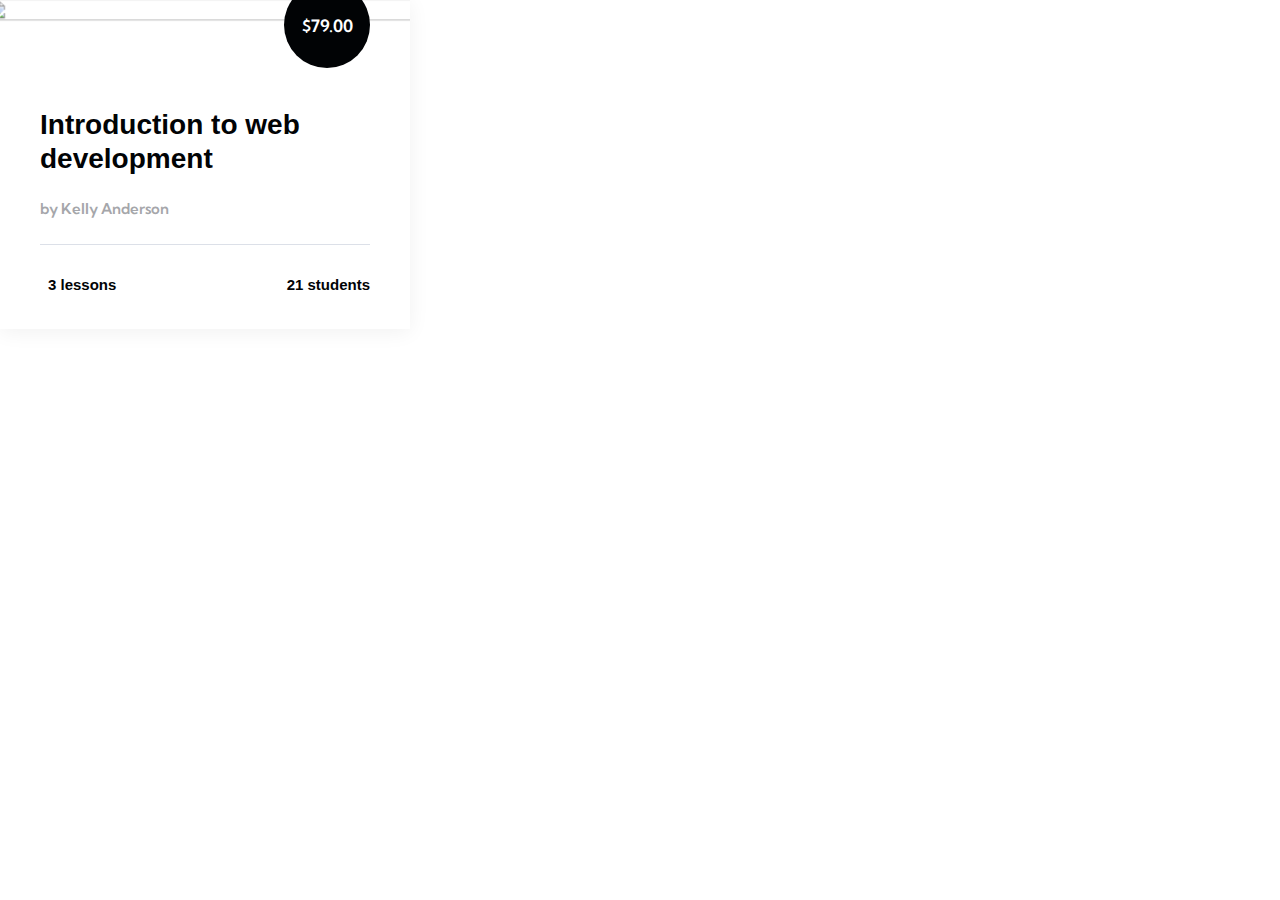
==== index.html @ c19a36aa "course card complete" ====
<!DOCTYPE html>
<html lang="en">
  <head>
    <meta charset="UTF-8" />
    <meta name="viewport" content="width=device-width, initial-scale=1.0" />
    <title>Training Arena</title>
    <!-- google fonts here  -->
    <link rel="preconnect" href="https://fonts.googleapis.com" />
    <link rel="preconnect" href="https://fonts.gstatic.com" crossorigin />
    <link
      href="https://fonts.googleapis.com/css2?family=Kumbh+Sans:wght@100..900&display=swap"
      rel="stylesheet"
    />
    <!--All Css links here  -->
    <!-- Bootstrap 3.7  -->
    <link
      rel="stylesheet"
      href="https://maxcdn.bootstrapcdn.com/bootstrap/3.3.7/css/bootstrap.min.css"
      integrity="sha384-BVYiiSIFeK1dGmJRAkycuHAHRg32OmUcww7on3RYdg4Va+PmSTsz/K68vbdEjh4u"
      crossorigin="anonymous"
    />
    <!-- font awesome css links here  -->

    <link
      rel="stylesheet"
      href="https://cdnjs.cloudflare.com/ajax/libs/font-awesome/6.5.1/css/all.min.css"
      integrity="sha512-DTOQO9RWCH3ppGqcWaEA1BIZOC6xxalwEsw9c2QQeAIftl+Vegovlnee1c9QX4TctnWMn13TZye+giMm8e2LwA=="
      crossorigin="anonymous"
      referrerpolicy="no-referrer"
    />
    <!-- custom css  -->
    <link rel="stylesheet" href="./styles.css" />
  </head>

  <body>
    <!-- Course card start  -->
    <div class="a2n-course_card">
      <div class="a2n-course__start">
        <a href="#">
          <img
            src="https://learnera.net/wp-content/uploads/2024/03/course7-copyright-890x664-1.webp"
            alt=""
          />
        </a>
        <div class="course_price">
          <div class="price">
            <!-- span will be replace -->
            <span> $79.00 </span>
          </div>
        </div>
      </div>
      <div class="course_contents">
        <div class="course_title">
          <h2>
            <a href="#"> Introduction to web development </a>
          </h2>
        </div>
        <div class="course_author">
          <a href="#">by Kelly Anderson</a>
        </div>
        <div class="a2n-course__end">
          <div class="a2n-course_meta course_lesson">
            <i aria-hidden="true" class="fas fa-book"></i>
            <h6>3 lessons</h6>
          </div>
          <div class="a2n-course_meta course_student">
            <i aria-hidden="true" class="far fa-user"></i>
            <h6>21 students</h6>
          </div>
        </div>
      </div>
    </div>
    <!-- Course card end  -->

    <!-- al js links here  -->
    <script src="https://ajax.googleapis.com/ajax/libs/jquery/3.7.1/jquery.min.js"></script>
    <script
      src="https://maxcdn.bootstrapcdn.com/bootstrap/3.3.7/js/bootstrap.min.js"
      integrity="sha384-Tc5IQib027qvyjSMfHjOMaLkfuWVxZxUPnCJA7l2mCWNIpG9mGCD8wGNIcPD7Txa"
      crossorigin="anonymous"
    ></script>
  </body>
</html>
---- styles.css ----
*,
::before,
::after {
  box-sizing: border-box;
  padding: 0;
  margin: 0;
  font-family: "Semplicitapro", sans-serif;
  font-family: "Kumbh Sans", sans-serif;
}

/* #Course Card start  */
.a2n-course_card {
  width: 100%;
  max-width: 410px;
  background: #fff;
  box-shadow: 0 3px 20px 0 rgba(0, 0, 0, 0.06);
}
.a2n-course_card .a2n-course__start {
  max-height: 305px;
}
.a2n-course_card .a2n-course__start a {
  display: block;
  overflow: hidden;
}
.a2n-course_card .a2n-course__start img {
  width: 100%;
  max-width: 100%;
  height: 100%;
  position: relative;
  will-change: transform;
  transition: transform 0.3s ease;
  transition: all 0.5s ease;
  transform: scale(1.01, 1.01);
}
.a2n-course_card .a2n-course__start img:hover {
  transform: scale(1.07, 1.07);
}
.a2n-course_card .a2n-course__start .course_price {
  position: relative;
  z-index: 10;
  background: #010305;
  font-size: 17px;
  line-height: 1em;
  font-weight: 600;
  color: #fff;
  display: flex;
  justify-content: center;
  align-items: center;
  flex-direction: column;
  padding: 8px;
  width: 86px;
  height: 86px;
  border-radius: 60px;
  margin: -43px 40px 0 auto;
  margin-left: auto;
}
.a2n-course_card .a2n-course__start .course_price .price del,
.a2n-course_card .a2n-course__start .course_price .price small.woocommerce-price-suffix {
  display: none !important;
}
.a2n-course_card .a2n-course__start .course_price .price span {
  font-size: 17px !important;
  line-height: 1em;
  font-weight: 600 !important;
  color: #fff !important;
  font-family: "Kumbh Sans", sans-serif !important;
}
.a2n-course_card .course_contents {
  padding: 40px 40px 25px;
}
.a2n-course_card .course_contents .course_title h2 {
  margin: 0;
}
.a2n-course_card .course_contents .course_title h2 a {
  font-family: "Semplicitapro", sans-serif;
  font-weight: 600;
  font-size: 28px;
  line-height: 34px;
  color: #010305;
  display: block;
  transition: all 0.3s ease;
  overflow: hidden;
  height: 68px;
  display: -webkit-box;
  -webkit-line-clamp: 2;
  -webkit-box-orient: vertical;
}
.a2n-course_card .course_contents .course_title h2 a:hover {
  color: #495bed;
}
.a2n-course_card .course_contents .course_author {
  margin: 21px 0 24px;
}
.a2n-course_card .course_contents .course_author a {
  font-family: "Kumbh Sans", sans-serif;
  color: #a5a6aa;
  font-size: 15px;
  font-weight: 600;
  line-height: 23px;
  transition: all 0.3s ease;
}
.a2n-course_card .course_contents .course_author a:hover {
  color: #010305;
}
.a2n-course_card .course_contents .a2n-course__end {
  padding-top: 22px;
  display: flex;
  justify-content: space-between;
  align-items: center;
  flex-wrap: wrap;
  gap: 3px;
  border-top: 1px solid #dce0e8;
}
.a2n-course_card .a2n-course_meta {
  display: flex;
  align-items: center;
  gap: 8px;
}
.a2n-course_card .a2n-course_meta i {
  color: #495bed;
  font-size: 18px;
}
.a2n-course_card .a2n-course_meta h6 {
  font-family: "Semplicitapro", sans-serif;
  color: #010305;
  font-size: 15px;
  font-weight: 600;
}

@media (max-width: 360px) {
  .a2n-course_card .course_contents {
    padding: 0px 40px 25px;
  }
}
/* #Course Card end  *//*# sourceMappingURL=styles.css.map */
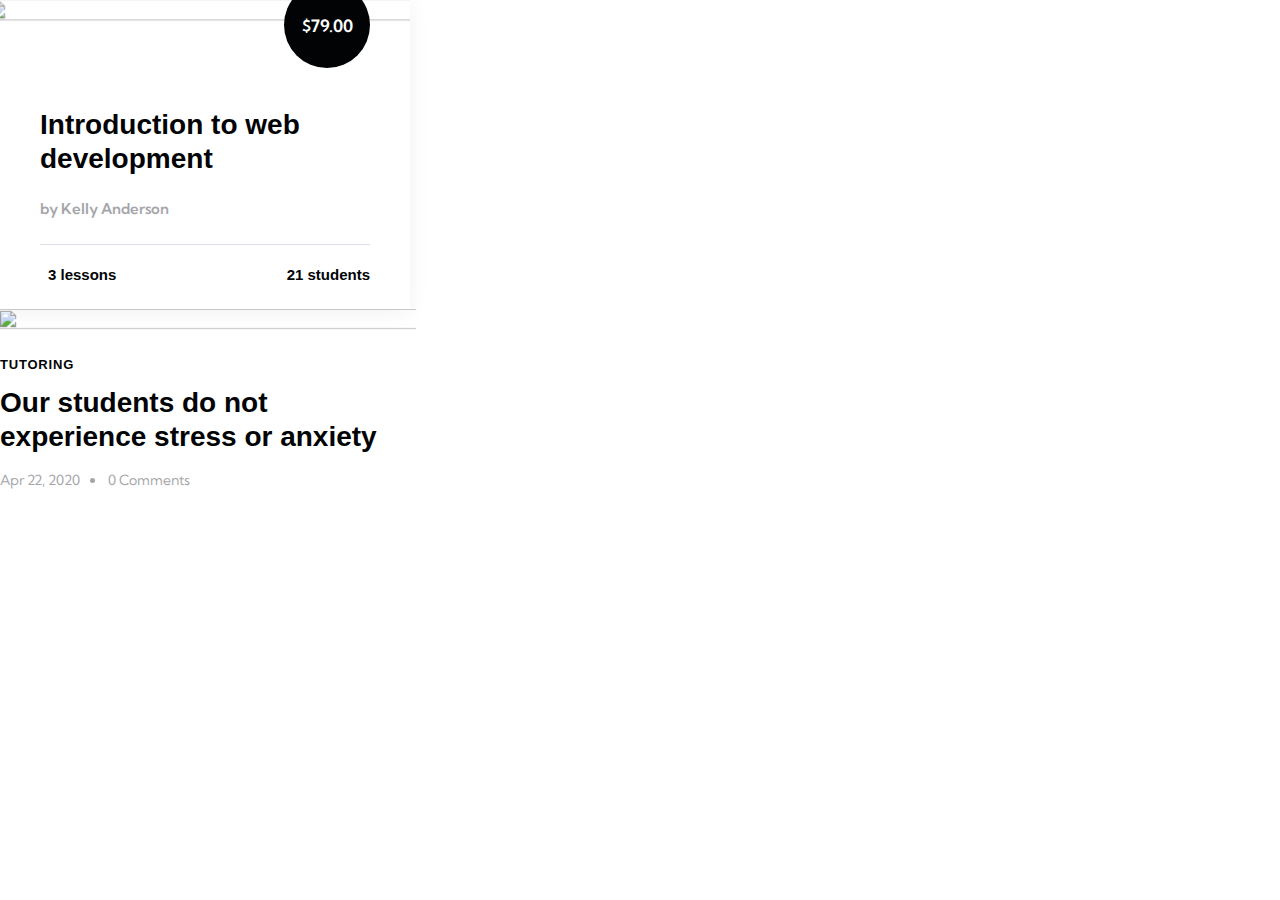
==== commit c38db07e: "Blog card added" ====
--- a/index.html
+++ b/index.html
@@ -33,6 +33,7 @@
   </head>
 
   <body>
+    <div class="a2n-course_container"></div>
     <!-- Course card start  -->
     <div class="a2n-course_card">
       <div class="a2n-course__start">
@@ -71,6 +72,37 @@
       </div>
     </div>
     <!-- Course card end  -->
+    <!-- Blog card start  -->
+    <div class="a2n-blog_card">
+      <div class="blog_start">
+        <a href="#">
+          <img
+            src="https://learnera.net/wp-content/uploads/2024/03/post33-copyright-890x664-1.webp"
+            alt=""
+        /></a>
+      </div>
+      <div class="blog_contents">
+        <div class="blog_categories">
+          <a href="#">Tutoring</a>
+        </div>
+        <div class="blog_title">
+          <h2><a href="#">Our students do not experience stress or anxiety</a></h2>
+        </div>
+        <div class="blog-inner_items">
+          <div class="blog_date a2n_meta">
+            <a href="#">Apr 22, 2020</a>
+            <i class="fas fa-circle    "></i>
+          </div>
+          <div class="blog_comments_count a2n_meta">
+            <a href="#">
+              <span>0 </span>
+              <span>Comments</span>
+            </a>
+          </div>
+        </div>
+      </div>
+    </div>
+    <!-- Blog card end  -->
 
     <!-- al js links here  -->
     <script src="https://ajax.googleapis.com/ajax/libs/jquery/3.7.1/jquery.min.js"></script>
--- a/styles.css
+++ b/styles.css
@@ -121,6 +121,7 @@
   font-size: 18px;
 }
 .a2n-course_card .a2n-course_meta h6 {
+  margin: 0;
   font-family: "Semplicitapro", sans-serif;
   color: #010305;
   font-size: 15px;
@@ -132,4 +133,97 @@
     padding: 0px 40px 25px;
   }
 }
-/* #Course Card end  *//*# sourceMappingURL=styles.css.map */+/* #Course Card end  */
+/* #Blog Card end  */
+.a2n-blog_card {
+  width: 100%;
+  max-width: 416px;
+}
+.a2n-blog_card .blog_start {
+  max-height: 305px;
+  margin-bottom: 20px;
+}
+.a2n-blog_card .blog_start a {
+  display: block;
+  overflow: hidden;
+}
+.a2n-blog_card .blog_start img {
+  width: 100%;
+  max-width: 100%;
+  height: 100%;
+  position: relative;
+  will-change: transform;
+  transition: transform 0.3s ease;
+  transition: all 0.5s ease;
+  transform: scale(1.01, 1.01);
+}
+.a2n-blog_card .blog_start img:hover {
+  transform: scale(1.07, 1.07);
+}
+.a2n-blog_card .blog_contents .blog_categories {
+  margin-bottom: 11px;
+}
+.a2n-blog_card .blog_contents .blog_categories a {
+  display: inline-block;
+  color: #010305;
+  font-family: "Semplicitapro", sans-serif;
+  font-weight: 600;
+  font-size: 13px;
+  line-height: 20px;
+  transition: all 0.3s ease;
+  text-transform: uppercase;
+  letter-spacing: 0.8px;
+  margin-right: 10px;
+}
+.a2n-blog_card .blog_contents .blog_categories a:hover {
+  color: #495bed;
+}
+.a2n-blog_card .blog_contents .blog_title h2 {
+  margin: 0;
+}
+.a2n-blog_card .blog_contents .blog_title h2 a {
+  font-family: "Semplicitapro", sans-serif;
+  font-weight: 600;
+  font-size: 28px;
+  line-height: 34px;
+  color: #010305;
+  display: block;
+  transition: all 0.3s ease;
+  overflow: hidden;
+  height: 68px;
+  display: -webkit-box;
+  -webkit-line-clamp: 2;
+  -webkit-box-orient: vertical;
+}
+.a2n-blog_card .blog_contents .blog_title h2 a:hover {
+  color: #797c7f;
+}
+.a2n-blog_card .blog-inner_items {
+  margin-top: 16px;
+}
+.a2n-blog_card .blog-inner_items .a2n_meta {
+  font-size: 14px;
+  font-weight: 400;
+  line-height: 1.5em;
+  color: #a5a6aa;
+  display: inline-block;
+  font-family: "Kumbh Sans", sans-serif;
+}
+.a2n-blog_card .blog-inner_items .a2n_meta a {
+  font-size: inherit;
+  display: inline-block;
+  transition: color 0.3s ease;
+  font-family: inherit;
+  color: inherit;
+}
+.a2n-blog_card .blog-inner_items .blog_date a::after {
+  content: "";
+  display: inline-block;
+  width: 5px;
+  height: 5px;
+  border-radius: 50%;
+  background: #A5A6AA;
+  margin: 2px 10px;
+}
+
+/* #Blog Card end  *//*# sourceMappingURL=styles.css.map */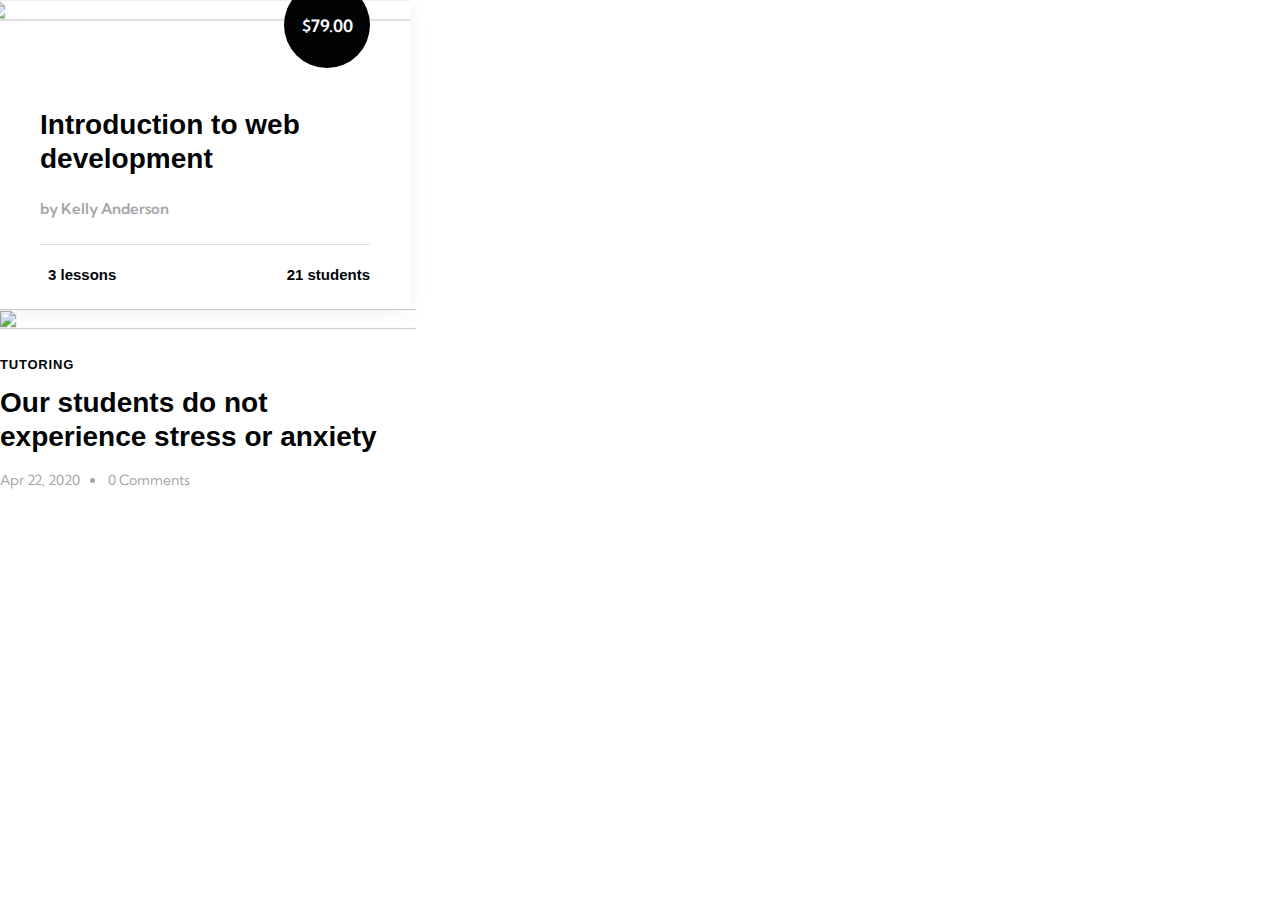
==== commit 96e552ab: "responsive issue fixed" ====
--- a/index.html
+++ b/index.html
@@ -111,5 +111,6 @@
       integrity="sha384-Tc5IQib027qvyjSMfHjOMaLkfuWVxZxUPnCJA7l2mCWNIpG9mGCD8wGNIcPD7Txa"
       crossorigin="anonymous"
     ></script>
+    <script src="./assets/js/app.js"></script>
   </body>
 </html>
--- a/styles.css
+++ b/styles.css
@@ -140,17 +140,17 @@
   max-width: 416px;
 }
 .a2n-blog_card .blog_start {
+  width: 100%;
   max-height: 305px;
   margin-bottom: 20px;
-}
-.a2n-blog_card .blog_start a {
-  display: block;
   overflow: hidden;
 }
 .a2n-blog_card .blog_start img {
   width: 100%;
   max-width: 100%;
   height: 100%;
+  -o-object-fit: cover;
+     object-fit: cover;
   position: relative;
   will-change: transform;
   transition: transform 0.3s ease;
@@ -215,6 +215,10 @@
   transition: color 0.3s ease;
   font-family: inherit;
   color: inherit;
+  transition: all 0.3s ease;
+}
+.a2n-blog_card .blog-inner_items .a2n_meta a:hover {
+  color: #495bed;
 }
 .a2n-blog_card .blog-inner_items .blog_date a::after {
   content: "";
@@ -222,8 +226,22 @@
   width: 5px;
   height: 5px;
   border-radius: 50%;
-  background: #A5A6AA;
+  background: #a5a6aa;
   margin: 2px 10px;
 }
 
+@media (max-width: 1024px) {
+  .a2n-blog_card .blog_contents .blog_categories {
+    margin-bottom: 8px;
+  }
+  .a2n-blog_card .blog_contents .blog_title h2 a {
+    font-size: 20px;
+    line-height: 24px;
+    height: 24px;
+    -webkit-line-clamp: 3;
+  }
+  .a2n-blog_card .blog-inner_items {
+    margin-top: 8px;
+  }
+}
 /* #Blog Card end  *//*# sourceMappingURL=styles.css.map */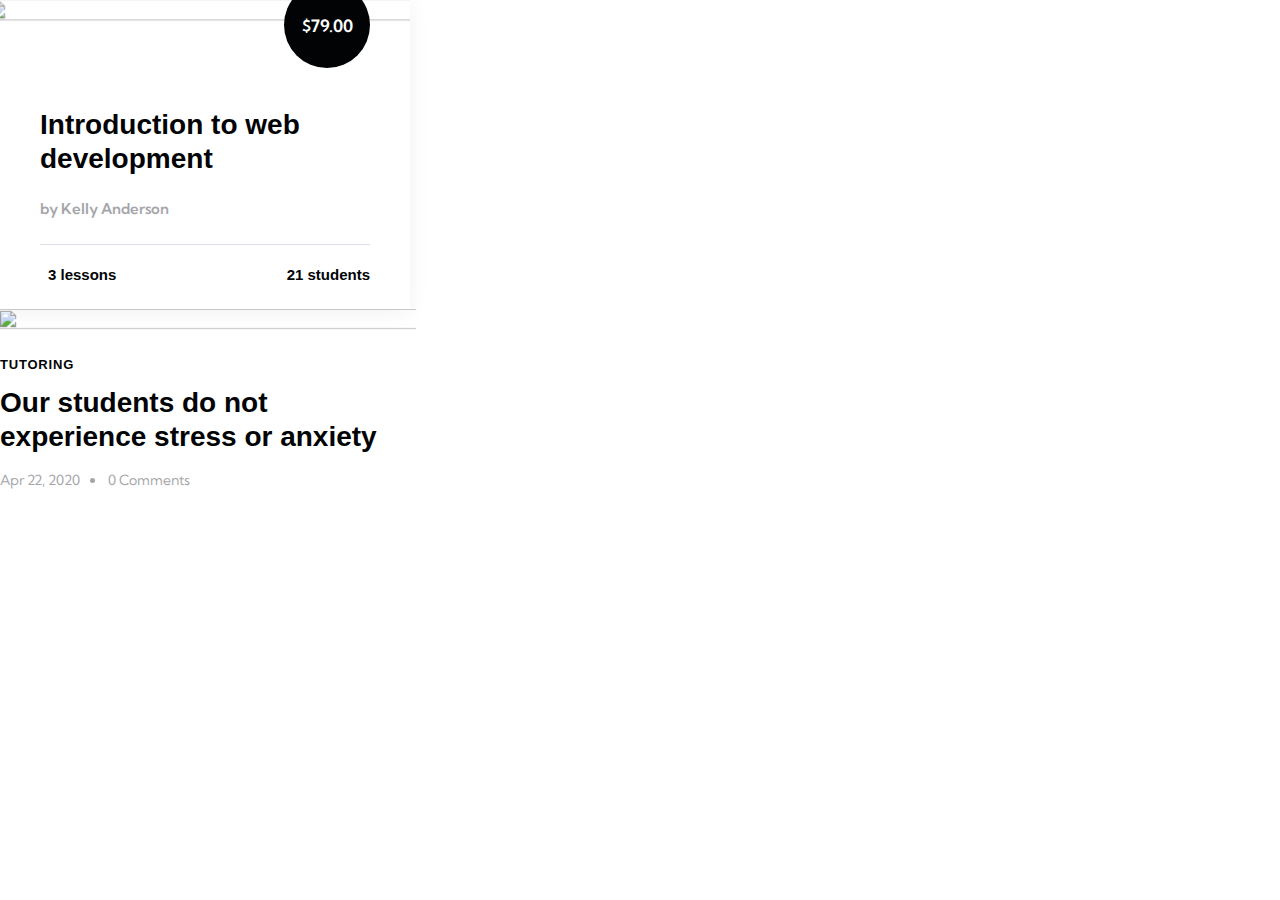
==== commit c56581f4: "mouse helper running" ====
--- a/index.html
+++ b/index.html
@@ -86,12 +86,14 @@
           <a href="#">Tutoring</a>
         </div>
         <div class="blog_title">
-          <h2><a href="#">Our students do not experience stress or anxiety</a></h2>
+          <h2>
+            <a href="#">Our students do not experience stress or anxiety</a>
+          </h2>
         </div>
         <div class="blog-inner_items">
           <div class="blog_date a2n_meta">
             <a href="#">Apr 22, 2020</a>
-            <i class="fas fa-circle    "></i>
+            <i class="fas fa-circle"></i>
           </div>
           <div class="blog_comments_count a2n_meta">
             <a href="#">
@@ -111,6 +113,6 @@
       integrity="sha384-Tc5IQib027qvyjSMfHjOMaLkfuWVxZxUPnCJA7l2mCWNIpG9mGCD8wGNIcPD7Txa"
       crossorigin="anonymous"
     ></script>
-    <script src="./assets/js/app.js"></script>
+    <!-- <script src="./assets/js/app.js"></script> -->
   </body>
 </html>
